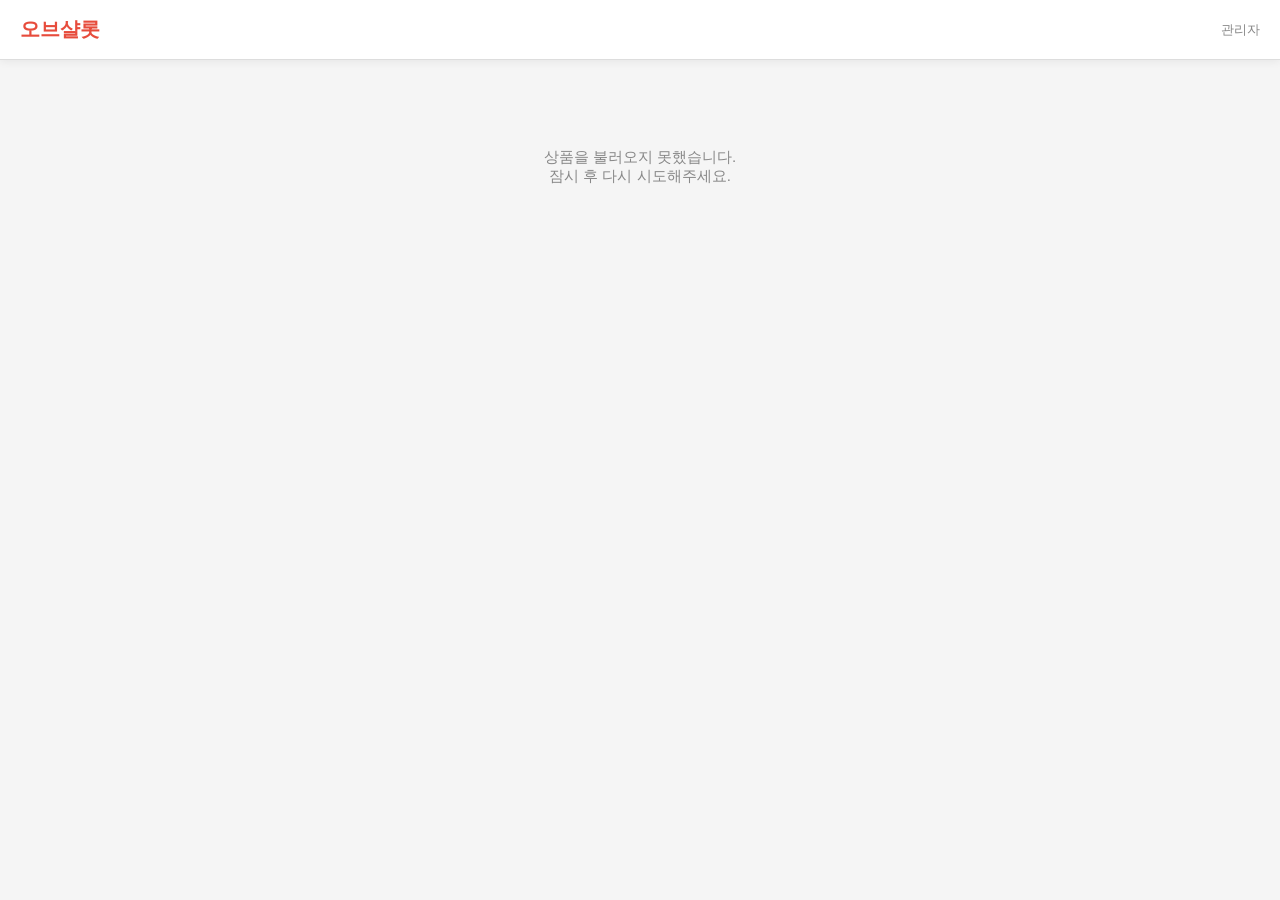
==== product.html @ 6aaa2d6f "first commit" ====
<!DOCTYPE html>
<html lang="ko">
<head>
  <meta charset="UTF-8">
  <meta name="viewport" content="width=device-width, initial-scale=1.0">
  <title>상품 상세</title>
  <link rel="stylesheet" href="css/style.css">
</head>
<body>

<header>
  <h1 id="shop-name">쇼핑몰</h1>
  <a href="index.html">목록으로</a>
</header>

<main>
  <a class="back-btn" href="index.html">← 목록으로</a>
  <div id="content">
    <div class="loading"><div class="spinner"></div><p>불러오는 중...</p></div>
  </div>
</main>

<div id="toast"></div>

<script src="js/config.js"></script>
<script>
document.querySelector('#shop-name').textContent = SHOP_NAME;

const params = new URLSearchParams(location.search);
const productId = params.get('id');

let product = null;

async function loadProduct() {
  if (!productId) { location.href = 'index.html'; return; }
  try {
    const res = await fetch(`${API_URL}?action=getProduct&id=${productId}`);
    const data = await res.json();
    product = data.product;
    renderProduct(product);
  } catch (e) {
    document.getElementById('content').innerHTML = '<div class="empty"><p>상품을 불러오지 못했습니다.</p></div>';
  }
}

function renderProduct(p) {
  const now = new Date();
  const deadline = new Date(p.deadline);
  const closed = deadline < now;
  const opts = typeof p.options === 'string' ? JSON.parse(p.options) : p.options;

  document.title = `${p.title} | ${SHOP_NAME}`;

  const deadlineStr = `${deadline.getFullYear()}.${deadline.getMonth()+1}.${deadline.getDate()} ${deadline.getHours()}:${String(deadline.getMinutes()).padStart(2,'0')} 마감`;

  let optionsHtml = '';

  if (opts.color && opts.colorList?.length) {
    optionsHtml += `
      <div class="form-group">
        <label>색상 <span class="required">*</span></label>
        <div class="chip-group" id="color-chips">
          ${opts.colorList.map(c => `<button type="button" class="chip" data-val="${c}" onclick="selectChip('color',this)">${c}</button>`).join('')}
        </div>
        <input type="hidden" id="sel-color" required>
      </div>`;
  }

  if (opts.size && opts.sizeList?.length) {
    optionsHtml += `
      <div class="form-group">
        <label>사이즈 <span class="required">*</span></label>
        <div class="chip-group" id="size-chips">
          ${opts.sizeList.map(s => `<button type="button" class="chip" data-val="${s}" onclick="selectChip('size',this)">${s}</button>`).join('')}
        </div>
        <input type="hidden" id="sel-size" required>
      </div>`;
  }

  if (opts.shoeSize) {
    optionsHtml += `
      <div class="form-group">
        <label>호수(cm) <span class="required">*</span></label>
        <input type="number" id="sel-shoesize" placeholder="예: 250" min="200" max="320" step="5">
      </div>`;
  }

  if (opts.quantity !== false) {
    optionsHtml += `
      <div class="form-group">
        <label>수량 <span class="required">*</span></label>
        <div class="qty-row">
          <button type="button" class="qty-btn" onclick="changeQty(-1)">−</button>
          <input type="number" id="sel-qty" class="qty-input" value="1" min="1" max="99" readonly>
          <button type="button" class="qty-btn" onclick="changeQty(1)">+</button>
        </div>
      </div>`;
  }

  if (opts.other) {
    optionsHtml += `
      <div class="form-group">
        <label>기타 요청사항</label>
        <textarea id="sel-other" placeholder="추가 요청사항을 입력해주세요"></textarea>
      </div>`;
  }

  const formHtml = closed ? `
    <div class="closed-notice">
      <h3>⏰ 마감된 상품입니다</h3>
      <p>신청 기간이 종료되었습니다.</p>
    </div>` : `
    <form class="form-section" id="order-form" onsubmit="submitOrder(event)">
      <h3>📦 주문 옵션</h3>
      ${optionsHtml}

      <h3 style="margin-top:20px">👤 주문자 정보</h3>
      <div class="form-group">
        <label>이름 <span class="required">*</span></label>
        <input type="text" id="f-name" placeholder="홍길동" required>
      </div>
      <div class="form-group">
        <label>연락처 <span class="required">*</span></label>
        <input type="tel" id="f-phone" placeholder="010-0000-0000" required>
      </div>
      <div class="form-group">
        <label>배송 주소 <span class="required">*</span></label>
        <input type="text" id="f-addr1" placeholder="기본주소 (도로명/지번)" required style="margin-bottom:6px">
        <input type="text" id="f-addr2" placeholder="상세주소 (동/호수)">
      </div>
      <div class="form-group">
        <label>결제 방법 <span class="required">*</span></label>
        <select id="f-payment" required>
          <option value="">선택해주세요</option>
          <option value="카드">카드</option>
          <option value="현금영수증">현금영수증</option>
        </select>
      </div>

      <button type="submit" class="btn btn-primary" id="submit-btn">신청하기</button>
    </form>`;

  document.getElementById('content').innerHTML = `
    <div class="product-detail">
      ${p.image ? `<img src="${p.image}" alt="${p.title}" onerror="this.style.display='none'">` : ''}
      <h2>${p.title}</h2>
      ${p.price ? `<div class="price">${Number(p.price).toLocaleString()}원</div>` : ''}
      ${p.desc ? `<div class="desc">${p.desc.replace(/\n/g,'<br>')}</div>` : ''}
      <div class="deadline-box">⏰ 마감: ${deadlineStr}</div>
      ${formHtml}
    </div>`;
}

function selectChip(type, btn) {
  const group = btn.closest('.chip-group');
  group.querySelectorAll('.chip').forEach(c => c.classList.remove('selected'));
  btn.classList.add('selected');
  document.getElementById(`sel-${type}`).value = btn.dataset.val;
}

function changeQty(delta) {
  const el = document.getElementById('sel-qty');
  const v = Math.max(1, Math.min(99, parseInt(el.value) + delta));
  el.value = v;
}

async function submitOrder(e) {
  e.preventDefault();
  const opts = typeof product.options === 'string' ? JSON.parse(product.options) : product.options;

  // 필수값 검사
  if (opts.color && opts.colorList?.length && !document.getElementById('sel-color').value) {
    return showToast('색상을 선택해주세요'); }
  if (opts.size && opts.sizeList?.length && !document.getElementById('sel-size').value) {
    return showToast('사이즈를 선택해주세요'); }

  const btn = document.getElementById('submit-btn');
  btn.disabled = true;
  btn.textContent = '신청 중...';

  const order = {
    productId: product.id,
    productTitle: product.title,
    color: document.getElementById('sel-color')?.value || '',
    size: document.getElementById('sel-size')?.value || '',
    shoeSize: document.getElementById('sel-shoesize')?.value || '',
    quantity: document.getElementById('sel-qty')?.value || '1',
    other: document.getElementById('sel-other')?.value || '',
    name: document.getElementById('f-name').value,
    phone: document.getElementById('f-phone').value,
    address: (document.getElementById('f-addr1').value + ' ' + (document.getElementById('f-addr2').value || '')).trim(),
    payment: document.getElementById('f-payment').value,
  };

  try {
    const res = await fetch(API_URL, {
      method: 'POST',
      body: JSON.stringify({ action: 'addOrder', order }),
    });
    const data = await res.json();
    if (data.success) {
      document.getElementById('order-form').innerHTML = `
        <div style="text-align:center;padding:30px 0">
          <div style="font-size:48px">✅</div>
          <h3 style="margin:12px 0 8px">신청 완료!</h3>
          <p style="color:#666;font-size:14px">주문이 접수되었습니다.<br>마감 후 연락드리겠습니다.</p>
        </div>`;
    } else {
      throw new Error(data.message);
    }
  } catch (err) {
    showToast('오류가 발생했습니다. 다시 시도해주세요.');
    btn.disabled = false;
    btn.textContent = '신청하기';
  }
}

function showToast(msg) {
  const t = document.getElementById('toast');
  t.textContent = msg;
  t.classList.add('show');
  setTimeout(() => t.classList.remove('show'), 2500);
}

loadProduct();
</script>
</body>
</html>
---- css/style.css ----
:root {
  --primary: #e74c3c;
  --primary-dark: #c0392b;
  --bg: #f5f5f5;
  --white: #fff;
  --gray: #888;
  --border: #ddd;
  --text: #222;
  --radius: 12px;
}

* { box-sizing: border-box; margin: 0; padding: 0; }

body {
  font-family: -apple-system, 'Noto Sans KR', sans-serif;
  background: var(--bg);
  color: var(--text);
  min-height: 100vh;
}

/* HEADER */
header {
  background: var(--white);
  border-bottom: 1px solid var(--border);
  padding: 16px 20px;
  display: flex;
  align-items: center;
  justify-content: space-between;
  position: sticky;
  top: 0;
  z-index: 100;
  box-shadow: 0 2px 8px rgba(0,0,0,.06);
}
header h1 { font-size: 20px; font-weight: 700; color: var(--primary); }
header a { color: var(--gray); font-size: 13px; text-decoration: none; }

/* MAIN LAYOUT */
main { max-width: 720px; margin: 0 auto; padding: 20px 16px 60px; }

/* PRODUCT GRID */
.product-grid {
  display: grid;
  grid-template-columns: repeat(2, 1fr);
  gap: 14px;
}
@media (max-width: 400px) { .product-grid { grid-template-columns: 1fr; } }

.product-card {
  background: var(--white);
  border-radius: var(--radius);
  overflow: hidden;
  box-shadow: 0 2px 8px rgba(0,0,0,.06);
  cursor: pointer;
  transition: transform .15s;
  text-decoration: none;
  color: inherit;
  display: block;
}
.product-card:hover { transform: translateY(-2px); }
.product-card img {
  width: 100%; aspect-ratio: 1/1; object-fit: cover;
  background: #eee;
}
.product-card .card-body { padding: 12px; }
.product-card h3 { font-size: 15px; font-weight: 600; margin-bottom: 6px; }
.product-card .price { color: var(--primary); font-weight: 700; font-size: 15px; }
.product-card .deadline {
  margin-top: 6px; font-size: 12px; color: var(--gray);
  display: flex; align-items: center; gap: 4px;
}
.badge-closed {
  background: #999; color: #fff; font-size: 11px;
  padding: 2px 8px; border-radius: 20px; margin-top: 6px; display: inline-block;
}
.badge-open {
  background: #27ae60; color: #fff; font-size: 11px;
  padding: 2px 8px; border-radius: 20px; margin-top: 6px; display: inline-block;
}

/* PRODUCT DETAIL */
.product-detail img {
  width: 100%; max-height: 400px; object-fit: cover;
  border-radius: var(--radius);
  background: #eee;
}
.product-detail h2 { font-size: 22px; font-weight: 700; margin: 16px 0 6px; }
.product-detail .price { color: var(--primary); font-size: 20px; font-weight: 700; }
.product-detail .desc { color: #555; font-size: 14px; line-height: 1.7; margin: 12px 0; }
.deadline-box {
  background: #fff8f8; border: 1px solid #fcc; border-radius: 8px;
  padding: 10px 14px; font-size: 13px; color: #c0392b; margin-bottom: 20px;
}

/* FORM */
.form-section {
  background: var(--white); border-radius: var(--radius);
  padding: 20px; margin-top: 20px;
  box-shadow: 0 2px 8px rgba(0,0,0,.06);
}
.form-section h3 { font-size: 16px; font-weight: 700; margin-bottom: 16px; padding-bottom: 10px; border-bottom: 1px solid var(--border); }

.form-group { margin-bottom: 16px; }
.form-group label { display: block; font-size: 13px; font-weight: 600; margin-bottom: 6px; color: #444; }
.form-group label .required { color: var(--primary); margin-left: 2px; }
.form-group input,
.form-group select,
.form-group textarea {
  width: 100%; padding: 11px 14px;
  border: 1px solid var(--border); border-radius: 8px;
  font-size: 15px; font-family: inherit;
  transition: border-color .2s;
  -webkit-appearance: none;
}
.form-group input:focus,
.form-group select:focus,
.form-group textarea:focus {
  outline: none; border-color: var(--primary);
}
.form-group textarea { min-height: 70px; resize: vertical; }

.qty-row { display: flex; align-items: center; gap: 12px; }
.qty-btn {
  width: 40px; height: 40px; border-radius: 8px;
  border: 1px solid var(--border); background: #f9f9f9;
  font-size: 20px; cursor: pointer; display: flex; align-items: center; justify-content: center;
  flex-shrink: 0;
}
.qty-input { text-align: center; width: 60px !important; }

/* BUTTONS */
.btn {
  display: block; width: 100%;
  padding: 15px; border: none; border-radius: var(--radius);
  font-size: 16px; font-weight: 700; cursor: pointer;
  font-family: inherit; transition: background .2s;
}
.btn-primary { background: var(--primary); color: #fff; }
.btn-primary:hover { background: var(--primary-dark); }
.btn-primary:disabled { background: #ccc; cursor: not-allowed; }
.btn-outline {
  background: #fff; color: var(--text);
  border: 1px solid var(--border); margin-top: 10px;
}

/* ADMIN */
.admin-login {
  max-width: 360px; margin: 80px auto; background: var(--white);
  border-radius: var(--radius); padding: 32px; box-shadow: 0 4px 20px rgba(0,0,0,.1);
}
.admin-login h2 { text-align: center; margin-bottom: 24px; }

.tab-bar { display: flex; gap: 0; margin-bottom: 24px; border-bottom: 2px solid var(--border); }
.tab-btn {
  flex: 1; padding: 12px; background: none; border: none;
  font-size: 14px; font-weight: 600; cursor: pointer; color: var(--gray);
  border-bottom: 2px solid transparent; margin-bottom: -2px;
}
.tab-btn.active { color: var(--primary); border-bottom-color: var(--primary); }

/* ORDERS TABLE */
.orders-table { width: 100%; border-collapse: collapse; font-size: 13px; }
.orders-table th {
  background: #f9f9f9; padding: 10px 8px;
  border-bottom: 2px solid var(--border); text-align: left; white-space: nowrap;
}
.orders-table td { padding: 10px 8px; border-bottom: 1px solid var(--border); vertical-align: top; }
.orders-table tr:hover td { background: #fafafa; }

.table-scroll { overflow-x: auto; border-radius: var(--radius); }

/* TOAST */
#toast {
  position: fixed; bottom: 30px; left: 50%; transform: translateX(-50%);
  background: #333; color: #fff; padding: 12px 24px; border-radius: 30px;
  font-size: 14px; opacity: 0; transition: opacity .3s; pointer-events: none; z-index: 999;
  white-space: nowrap;
}
#toast.show { opacity: 1; }

/* LOADING */
.loading { text-align: center; padding: 60px 20px; color: var(--gray); }
.spinner {
  width: 36px; height: 36px; border: 3px solid var(--border);
  border-top-color: var(--primary); border-radius: 50%;
  animation: spin .7s linear infinite; margin: 0 auto 16px;
}
@keyframes spin { to { transform: rotate(360deg); } }

.empty { text-align: center; padding: 60px 20px; color: var(--gray); }
.empty p { font-size: 15px; margin-top: 8px; }

.back-btn {
  display: inline-flex; align-items: center; gap: 4px;
  color: var(--gray); font-size: 14px; text-decoration: none;
  margin-bottom: 16px;
}

/* OPTION CHIPS */
.chip-group { display: flex; flex-wrap: wrap; gap: 8px; }
.chip {
  padding: 8px 14px; border: 1px solid var(--border);
  border-radius: 20px; font-size: 14px; cursor: pointer;
  background: #fff; transition: all .15s;
}
.chip.selected { background: var(--primary); color: #fff; border-color: var(--primary); }

/* IMAGE UPLOAD PREVIEW */
.img-preview {
  width: 100%; aspect-ratio: 1/1; object-fit: cover;
  border-radius: var(--radius); margin-top: 8px;
  background: #eee; display: none;
}
.img-preview.show { display: block; }

/* CLOSED OVERLAY */
.closed-notice {
  background: #f8f8f8; border: 1px solid var(--border);
  border-radius: var(--radius); padding: 30px; text-align: center;
  margin-top: 20px;
}
.closed-notice h3 { color: #999; margin-bottom: 8px; }
.closed-notice p { font-size: 13px; color: #bbb; }
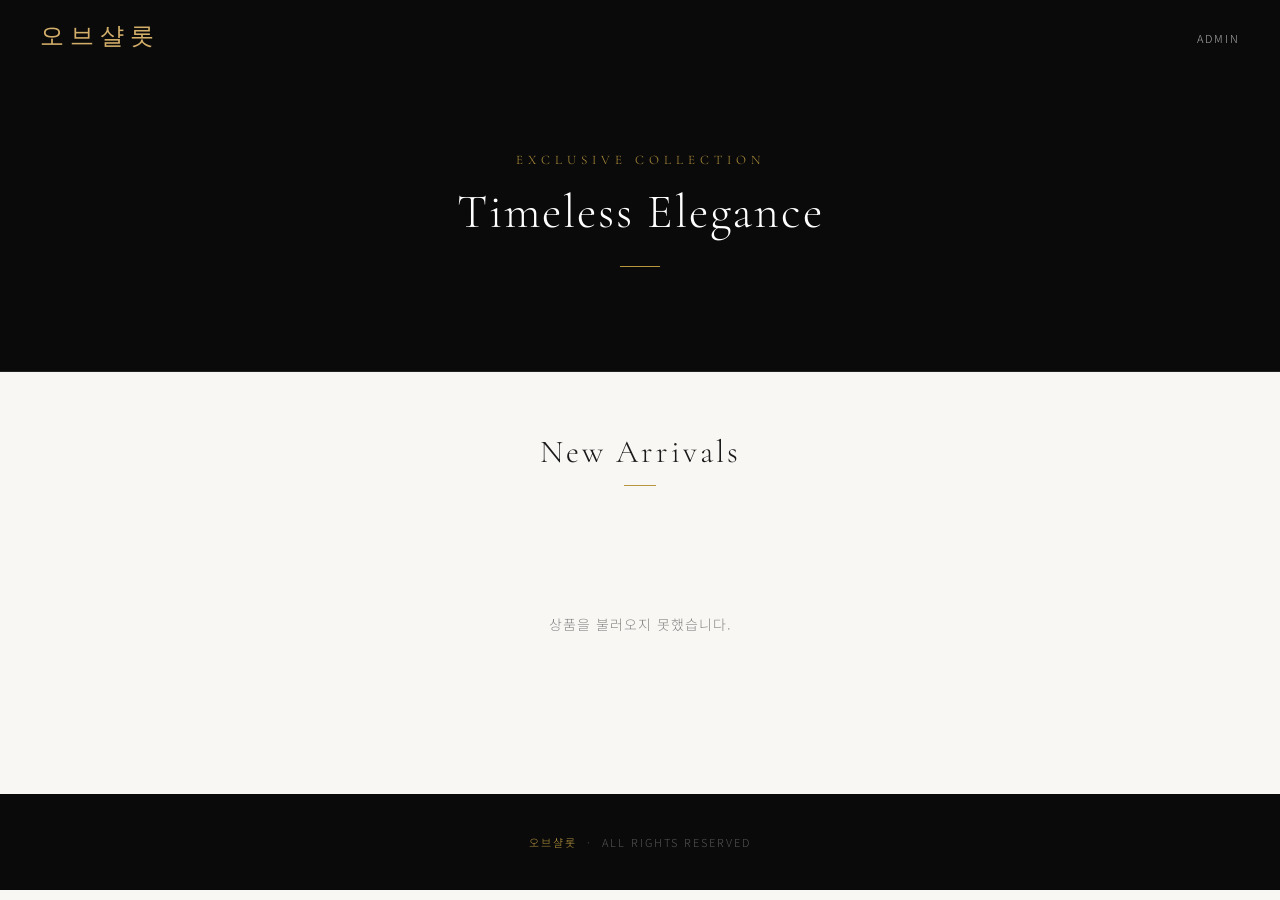
==== commit 54860f93: "디자인업데이트" ====
--- a/product.html
+++ b/product.html
@@ -9,26 +9,32 @@
 <body>
 
 <header>
-  <h1 id="shop-name">쇼핑몰</h1>
-  <a href="index.html">목록으로</a>
+  <a class="header-logo" href="index.html" id="shop-name">OF CHARLOTTE</a>
+  <div class="header-nav">
+    <a href="index.html">COLLECTION</a>
+  </div>
 </header>
 
 <main>
-  <a class="back-btn" href="index.html">← 목록으로</a>
+  <a class="back-btn" href="index.html">← Back</a>
   <div id="content">
-    <div class="loading"><div class="spinner"></div><p>불러오는 중...</p></div>
+    <div class="loading"><div class="spinner"></div><p>Loading...</p></div>
   </div>
 </main>
+
+<footer>
+  <span id="footer-name">OF CHARLOTTE</span> &nbsp;·&nbsp; All rights reserved
+</footer>
 
 <div id="toast"></div>
 
 <script src="js/config.js"></script>
 <script>
 document.querySelector('#shop-name').textContent = SHOP_NAME;
+document.querySelector('#footer-name').textContent = SHOP_NAME;
 
 const params = new URLSearchParams(location.search);
 const productId = params.get('id');
-
 let product = null;
 
 async function loadProduct() {
@@ -58,29 +64,29 @@
   if (opts.color && opts.colorList?.length) {
     optionsHtml += `
       <div class="form-group">
-        <label>색상 <span class="required">*</span></label>
-        <div class="chip-group" id="color-chips">
+        <label>Color <span class="required">*</span></label>
+        <div class="chip-group">
           ${opts.colorList.map(c => `<button type="button" class="chip" data-val="${c}" onclick="selectChip('color',this)">${c}</button>`).join('')}
         </div>
-        <input type="hidden" id="sel-color" required>
+        <input type="hidden" id="sel-color">
       </div>`;
   }
 
   if (opts.size && opts.sizeList?.length) {
     optionsHtml += `
       <div class="form-group">
-        <label>사이즈 <span class="required">*</span></label>
-        <div class="chip-group" id="size-chips">
+        <label>Size <span class="required">*</span></label>
+        <div class="chip-group">
           ${opts.sizeList.map(s => `<button type="button" class="chip" data-val="${s}" onclick="selectChip('size',this)">${s}</button>`).join('')}
         </div>
-        <input type="hidden" id="sel-size" required>
+        <input type="hidden" id="sel-size">
       </div>`;
   }
 
   if (opts.shoeSize) {
     optionsHtml += `
       <div class="form-group">
-        <label>호수(cm) <span class="required">*</span></label>
+        <label>호수 (cm) <span class="required">*</span></label>
         <input type="number" id="sel-shoesize" placeholder="예: 250" min="200" max="320" step="5">
       </div>`;
   }
@@ -107,14 +113,14 @@
 
   const formHtml = closed ? `
     <div class="closed-notice">
-      <h3>⏰ 마감된 상품입니다</h3>
-      <p>신청 기간이 종료되었습니다.</p>
+      <h3>Closed</h3>
+      <p>신청 기간이 종료되었습니다</p>
     </div>` : `
     <form class="form-section" id="order-form" onsubmit="submitOrder(event)">
-      <h3>📦 주문 옵션</h3>
+      <h3>Order Options</h3>
       ${optionsHtml}
-
-      <h3 style="margin-top:20px">👤 주문자 정보</h3>
+      <div class="divider"></div>
+      <h3>Order Information</h3>
       <div class="form-group">
         <label>이름 <span class="required">*</span></label>
         <input type="text" id="f-name" placeholder="홍길동" required>
@@ -125,7 +131,7 @@
       </div>
       <div class="form-group">
         <label>배송 주소 <span class="required">*</span></label>
-        <input type="text" id="f-addr1" placeholder="기본주소 (도로명/지번)" required style="margin-bottom:6px">
+        <input type="text" id="f-addr1" placeholder="기본주소 (도로명/지번)" required style="margin-bottom:8px">
         <input type="text" id="f-addr2" placeholder="상세주소 (동/호수)">
       </div>
       <div class="form-group">
@@ -136,51 +142,53 @@
           <option value="현금영수증">현금영수증</option>
         </select>
       </div>
-
-      <button type="submit" class="btn btn-primary" id="submit-btn">신청하기</button>
+      <div style="margin-top:28px">
+        <button type="submit" class="btn btn-primary" id="submit-btn">신청하기</button>
+      </div>
     </form>`;
 
   document.getElementById('content').innerHTML = `
-    <div class="product-detail">
-      ${p.image ? `<img src="${p.image}" alt="${p.title}" onerror="this.style.display='none'">` : ''}
-      <h2>${p.title}</h2>
-      ${p.price ? `<div class="price">${Number(p.price).toLocaleString()}원</div>` : ''}
-      ${p.desc ? `<div class="desc">${p.desc.replace(/\n/g,'<br>')}</div>` : ''}
-      <div class="deadline-box">⏰ 마감: ${deadlineStr}</div>
-      ${formHtml}
+    <div class="product-detail-wrap">
+      <div class="product-detail-img">
+        ${p.image ? `<img src="${p.image}" alt="${p.title}" onerror="this.style.display='none'">` : '<div style="width:100%;aspect-ratio:3/4;background:#f0ece6;border:1px solid var(--border)"></div>'}
+      </div>
+      <div class="product-detail-info">
+        <div class="brand">${SHOP_NAME}</div>
+        <h2>${p.title}</h2>
+        ${p.price ? `<div class="price">₩ ${Number(p.price).toLocaleString()}</div>` : ''}
+        <div class="divider"></div>
+        ${p.desc ? `<div class="desc">${p.desc.replace(/\n/g,'<br>')}</div>` : ''}
+        <div class="deadline-box">⏰ &nbsp;${deadlineStr}</div>
+        ${formHtml}
+      </div>
     </div>`;
 }
 
 function selectChip(type, btn) {
-  const group = btn.closest('.chip-group');
-  group.querySelectorAll('.chip').forEach(c => c.classList.remove('selected'));
+  btn.closest('.chip-group').querySelectorAll('.chip').forEach(c => c.classList.remove('selected'));
   btn.classList.add('selected');
   document.getElementById(`sel-${type}`).value = btn.dataset.val;
 }
 
 function changeQty(delta) {
   const el = document.getElementById('sel-qty');
-  const v = Math.max(1, Math.min(99, parseInt(el.value) + delta));
-  el.value = v;
+  el.value = Math.max(1, Math.min(99, parseInt(el.value) + delta));
 }
 
 async function submitOrder(e) {
   e.preventDefault();
   const opts = typeof product.options === 'string' ? JSON.parse(product.options) : product.options;
 
-  // 필수값 검사
-  if (opts.color && opts.colorList?.length && !document.getElementById('sel-color').value) {
-    return showToast('색상을 선택해주세요'); }
-  if (opts.size && opts.sizeList?.length && !document.getElementById('sel-size').value) {
-    return showToast('사이즈를 선택해주세요'); }
+  if (opts.color && opts.colorList?.length && !document.getElementById('sel-color').value)
+    return showToast('색상을 선택해주세요');
+  if (opts.size && opts.sizeList?.length && !document.getElementById('sel-size').value)
+    return showToast('사이즈를 선택해주세요');
 
   const btn = document.getElementById('submit-btn');
-  btn.disabled = true;
-  btn.textContent = '신청 중...';
+  btn.disabled = true; btn.textContent = '신청 중...';
 
   const order = {
-    productId: product.id,
-    productTitle: product.title,
+    productId: product.id, productTitle: product.title,
     color: document.getElementById('sel-color')?.value || '',
     size: document.getElementById('sel-size')?.value || '',
     shoeSize: document.getElementById('sel-shoesize')?.value || '',
@@ -193,32 +201,25 @@
   };
 
   try {
-    const res = await fetch(API_URL, {
-      method: 'POST',
-      body: JSON.stringify({ action: 'addOrder', order }),
-    });
+    const res = await fetch(API_URL, { method: 'POST', body: JSON.stringify({ action: 'addOrder', order }) });
     const data = await res.json();
     if (data.success) {
       document.getElementById('order-form').innerHTML = `
-        <div style="text-align:center;padding:30px 0">
-          <div style="font-size:48px">✅</div>
-          <h3 style="margin:12px 0 8px">신청 완료!</h3>
-          <p style="color:#666;font-size:14px">주문이 접수되었습니다.<br>마감 후 연락드리겠습니다.</p>
+        <div style="text-align:center;padding:48px 0">
+          <div style="font-size:40px;margin-bottom:16px">✦</div>
+          <h3 style="font-family:'Cormorant Garamond',serif;font-size:24px;font-weight:300;letter-spacing:3px;margin-bottom:12px">Thank You</h3>
+          <p style="color:var(--gray);font-size:12px;letter-spacing:2px;line-height:2">주문이 접수되었습니다<br>마감 후 연락드리겠습니다</p>
         </div>`;
-    } else {
-      throw new Error(data.message);
-    }
-  } catch (err) {
+    } else throw new Error();
+  } catch {
     showToast('오류가 발생했습니다. 다시 시도해주세요.');
-    btn.disabled = false;
-    btn.textContent = '신청하기';
+    btn.disabled = false; btn.textContent = '신청하기';
   }
 }
 
 function showToast(msg) {
   const t = document.getElementById('toast');
-  t.textContent = msg;
-  t.classList.add('show');
+  t.textContent = msg; t.classList.add('show');
   setTimeout(() => t.classList.remove('show'), 2500);
 }
 
--- a/css/style.css
+++ b/css/style.css
@@ -1,222 +1,401 @@
+@import url('https://fonts.googleapis.com/css2?family=Cormorant+Garamond:ital,wght@0,300;0,400;0,600;1,300;1,400&family=Noto+Sans+KR:wght@300;400;500&display=swap');
+
 :root {
-  --primary: #e74c3c;
-  --primary-dark: #c0392b;
-  --bg: #f5f5f5;
+  --gold: #b8963e;
+  --gold-light: #d4af6a;
+  --gold-pale: #f5ecd7;
+  --black: #0a0a0a;
+  --dark: #1a1a1a;
+  --mid: #3a3a3a;
+  --gray: #888;
+  --light: #f9f7f4;
   --white: #fff;
-  --gray: #888;
-  --border: #ddd;
-  --text: #222;
-  --radius: 12px;
+  --border: #e0d8cc;
+  --radius: 2px;
 }
 
 * { box-sizing: border-box; margin: 0; padding: 0; }
 
 body {
-  font-family: -apple-system, 'Noto Sans KR', sans-serif;
-  background: var(--bg);
-  color: var(--text);
+  font-family: 'Noto Sans KR', sans-serif;
+  background: var(--light);
+  color: var(--dark);
   min-height: 100vh;
-}
-
-/* HEADER */
+  font-weight: 300;
+}
+
+/* ── HEADER ── */
 header {
-  background: var(--white);
-  border-bottom: 1px solid var(--border);
-  padding: 16px 20px;
+  background: var(--black);
+  padding: 0 40px;
   display: flex;
   align-items: center;
   justify-content: space-between;
+  height: 72px;
   position: sticky;
   top: 0;
   z-index: 100;
-  box-shadow: 0 2px 8px rgba(0,0,0,.06);
-}
-header h1 { font-size: 20px; font-weight: 700; color: var(--primary); }
-header a { color: var(--gray); font-size: 13px; text-decoration: none; }
-
-/* MAIN LAYOUT */
-main { max-width: 720px; margin: 0 auto; padding: 20px 16px 60px; }
-
-/* PRODUCT GRID */
+}
+
+.header-logo {
+  font-family: 'Cormorant Garamond', serif;
+  font-size: 24px;
+  font-weight: 400;
+  letter-spacing: 6px;
+  color: var(--gold-light);
+  text-transform: uppercase;
+  text-decoration: none;
+}
+
+.header-nav a {
+  color: #aaa;
+  font-size: 11px;
+  letter-spacing: 2px;
+  text-decoration: none;
+  text-transform: uppercase;
+  transition: color .2s;
+}
+.header-nav a:hover { color: var(--gold-light); }
+
+/* ── HERO BANNER ── */
+.hero {
+  background: var(--black);
+  text-align: center;
+  padding: 80px 20px;
+  border-bottom: 1px solid #222;
+}
+.hero-sub {
+  font-family: 'Cormorant Garamond', serif;
+  font-size: 13px;
+  letter-spacing: 5px;
+  color: var(--gold);
+  text-transform: uppercase;
+  margin-bottom: 16px;
+}
+.hero h2 {
+  font-family: 'Cormorant Garamond', serif;
+  font-size: 48px;
+  font-weight: 300;
+  color: var(--white);
+  letter-spacing: 2px;
+  line-height: 1.2;
+}
+.hero-line {
+  width: 40px; height: 1px;
+  background: var(--gold);
+  margin: 24px auto;
+}
+
+/* ── MAIN ── */
+main { max-width: 1100px; margin: 0 auto; padding: 60px 20px 80px; }
+
+.section-title {
+  text-align: center;
+  margin-bottom: 48px;
+}
+.section-title h2 {
+  font-family: 'Cormorant Garamond', serif;
+  font-size: 32px;
+  font-weight: 300;
+  letter-spacing: 3px;
+  color: var(--dark);
+}
+.section-title .line {
+  width: 32px; height: 1px;
+  background: var(--gold);
+  margin: 14px auto 0;
+}
+
+/* ── PRODUCT GRID ── */
 .product-grid {
   display: grid;
-  grid-template-columns: repeat(2, 1fr);
-  gap: 14px;
-}
-@media (max-width: 400px) { .product-grid { grid-template-columns: 1fr; } }
+  grid-template-columns: repeat(3, 1fr);
+  gap: 28px;
+}
+@media (max-width: 768px) { .product-grid { grid-template-columns: repeat(2, 1fr); gap: 16px; } }
+@media (max-width: 420px) { .product-grid { grid-template-columns: 1fr; } }
 
 .product-card {
   background: var(--white);
-  border-radius: var(--radius);
-  overflow: hidden;
-  box-shadow: 0 2px 8px rgba(0,0,0,.06);
   cursor: pointer;
-  transition: transform .15s;
   text-decoration: none;
   color: inherit;
   display: block;
-}
-.product-card:hover { transform: translateY(-2px); }
+  transition: transform .3s;
+  border: 1px solid var(--border);
+}
+.product-card:hover { transform: translateY(-4px); }
+
+.product-card .card-img {
+  position: relative;
+  overflow: hidden;
+}
 .product-card img {
-  width: 100%; aspect-ratio: 1/1; object-fit: cover;
-  background: #eee;
-}
-.product-card .card-body { padding: 12px; }
-.product-card h3 { font-size: 15px; font-weight: 600; margin-bottom: 6px; }
-.product-card .price { color: var(--primary); font-weight: 700; font-size: 15px; }
+  width: 100%; aspect-ratio: 3/4; object-fit: cover;
+  background: #f0ece6;
+  display: block;
+  transition: transform .5s;
+}
+.product-card:hover img { transform: scale(1.04); }
+
+.card-badge {
+  position: absolute; top: 12px; left: 12px;
+  font-size: 10px; letter-spacing: 2px; text-transform: uppercase;
+  padding: 4px 10px;
+}
+.badge-open { background: var(--black); color: var(--gold-light); }
+.badge-closed { background: #888; color: #fff; }
+
+.product-card .card-body {
+  padding: 20px 16px;
+  border-top: 1px solid var(--border);
+}
+.product-card h3 {
+  font-family: 'Cormorant Garamond', serif;
+  font-size: 18px;
+  font-weight: 400;
+  letter-spacing: 1px;
+  margin-bottom: 8px;
+  color: var(--dark);
+}
+.product-card .price {
+  color: var(--gold);
+  font-size: 14px;
+  font-weight: 400;
+  letter-spacing: 1px;
+}
 .product-card .deadline {
-  margin-top: 6px; font-size: 12px; color: var(--gray);
-  display: flex; align-items: center; gap: 4px;
-}
-.badge-closed {
-  background: #999; color: #fff; font-size: 11px;
-  padding: 2px 8px; border-radius: 20px; margin-top: 6px; display: inline-block;
-}
-.badge-open {
-  background: #27ae60; color: #fff; font-size: 11px;
-  padding: 2px 8px; border-radius: 20px; margin-top: 6px; display: inline-block;
-}
-
-/* PRODUCT DETAIL */
-.product-detail img {
-  width: 100%; max-height: 400px; object-fit: cover;
-  border-radius: var(--radius);
-  background: #eee;
-}
-.product-detail h2 { font-size: 22px; font-weight: 700; margin: 16px 0 6px; }
-.product-detail .price { color: var(--primary); font-size: 20px; font-weight: 700; }
-.product-detail .desc { color: #555; font-size: 14px; line-height: 1.7; margin: 12px 0; }
+  margin-top: 8px;
+  font-size: 11px;
+  color: var(--gray);
+  letter-spacing: 1px;
+}
+
+/* ── PRODUCT DETAIL ── */
+.product-detail-wrap {
+  display: grid;
+  grid-template-columns: 1fr 1fr;
+  gap: 60px;
+  align-items: start;
+}
+@media (max-width: 700px) {
+  .product-detail-wrap { grid-template-columns: 1fr; gap: 32px; }
+}
+
+.product-detail-img img {
+  width: 100%; aspect-ratio: 3/4; object-fit: cover;
+  background: #f0ece6;
+  border: 1px solid var(--border);
+}
+
+.product-detail-info {}
+.product-detail-info .brand {
+  font-size: 11px; letter-spacing: 4px; color: var(--gold);
+  text-transform: uppercase; margin-bottom: 12px;
+}
+.product-detail-info h2 {
+  font-family: 'Cormorant Garamond', serif;
+  font-size: 36px; font-weight: 300; letter-spacing: 2px;
+  line-height: 1.2; margin-bottom: 16px;
+}
+.product-detail-info .price {
+  font-size: 20px; color: var(--gold); letter-spacing: 2px; margin-bottom: 20px;
+}
+.divider { width: 100%; height: 1px; background: var(--border); margin: 20px 0; }
+.product-detail-info .desc {
+  font-size: 13px; line-height: 2; color: var(--mid); margin-bottom: 20px;
+}
 .deadline-box {
-  background: #fff8f8; border: 1px solid #fcc; border-radius: 8px;
-  padding: 10px 14px; font-size: 13px; color: #c0392b; margin-bottom: 20px;
-}
-
-/* FORM */
+  background: #faf8f4; border: 1px solid var(--border);
+  padding: 12px 16px; font-size: 12px; color: var(--mid);
+  letter-spacing: 1px; margin-bottom: 24px;
+}
+
+/* ── FORM ── */
 .form-section {
-  background: var(--white); border-radius: var(--radius);
-  padding: 20px; margin-top: 20px;
-  box-shadow: 0 2px 8px rgba(0,0,0,.06);
-}
-.form-section h3 { font-size: 16px; font-weight: 700; margin-bottom: 16px; padding-bottom: 10px; border-bottom: 1px solid var(--border); }
-
-.form-group { margin-bottom: 16px; }
-.form-group label { display: block; font-size: 13px; font-weight: 600; margin-bottom: 6px; color: #444; }
-.form-group label .required { color: var(--primary); margin-left: 2px; }
+  background: var(--white);
+  border: 1px solid var(--border);
+  padding: 28px;
+  margin-top: 24px;
+}
+.form-section h3 {
+  font-family: 'Cormorant Garamond', serif;
+  font-size: 20px; font-weight: 400; letter-spacing: 2px;
+  margin-bottom: 20px; padding-bottom: 12px;
+  border-bottom: 1px solid var(--border);
+}
+
+.form-group { margin-bottom: 18px; }
+.form-group label {
+  display: block; font-size: 11px; font-weight: 500;
+  letter-spacing: 2px; text-transform: uppercase;
+  margin-bottom: 8px; color: var(--mid);
+}
+.form-group label .required { color: var(--gold); margin-left: 2px; }
 .form-group input,
 .form-group select,
 .form-group textarea {
-  width: 100%; padding: 11px 14px;
-  border: 1px solid var(--border); border-radius: 8px;
-  font-size: 15px; font-family: inherit;
-  transition: border-color .2s;
-  -webkit-appearance: none;
+  width: 100%; padding: 12px 14px;
+  border: 1px solid var(--border); border-radius: 0;
+  font-size: 14px; font-family: 'Noto Sans KR', sans-serif;
+  font-weight: 300; background: var(--white);
+  transition: border-color .2s; -webkit-appearance: none;
+  color: var(--dark);
 }
 .form-group input:focus,
 .form-group select:focus,
 .form-group textarea:focus {
-  outline: none; border-color: var(--primary);
+  outline: none; border-color: var(--gold);
 }
 .form-group textarea { min-height: 70px; resize: vertical; }
 
-.qty-row { display: flex; align-items: center; gap: 12px; }
+/* QTY */
+.qty-row { display: flex; align-items: center; gap: 0; }
 .qty-btn {
-  width: 40px; height: 40px; border-radius: 8px;
-  border: 1px solid var(--border); background: #f9f9f9;
-  font-size: 20px; cursor: pointer; display: flex; align-items: center; justify-content: center;
-  flex-shrink: 0;
-}
-.qty-input { text-align: center; width: 60px !important; }
-
-/* BUTTONS */
+  width: 44px; height: 44px;
+  border: 1px solid var(--border); background: var(--light);
+  font-size: 18px; cursor: pointer;
+  display: flex; align-items: center; justify-content: center;
+  flex-shrink: 0; color: var(--dark);
+}
+.qty-input {
+  text-align: center; width: 60px !important;
+  border-left: none !important; border-right: none !important;
+}
+
+/* CHIPS */
+.chip-group { display: flex; flex-wrap: wrap; gap: 8px; }
+.chip {
+  padding: 8px 16px;
+  border: 1px solid var(--border);
+  font-size: 12px; letter-spacing: 1px;
+  cursor: pointer; background: var(--white);
+  transition: all .2s; font-family: 'Noto Sans KR', sans-serif;
+  color: var(--dark);
+}
+.chip.selected {
+  background: var(--black); color: var(--gold-light);
+  border-color: var(--black);
+}
+
+/* ── BUTTONS ── */
 .btn {
   display: block; width: 100%;
-  padding: 15px; border: none; border-radius: var(--radius);
-  font-size: 16px; font-weight: 700; cursor: pointer;
-  font-family: inherit; transition: background .2s;
-}
-.btn-primary { background: var(--primary); color: #fff; }
-.btn-primary:hover { background: var(--primary-dark); }
-.btn-primary:disabled { background: #ccc; cursor: not-allowed; }
+  padding: 16px; border: none;
+  font-size: 12px; font-weight: 500;
+  letter-spacing: 3px; text-transform: uppercase;
+  cursor: pointer; font-family: 'Noto Sans KR', sans-serif;
+  transition: all .25s;
+}
+.btn-primary {
+  background: var(--black); color: var(--gold-light);
+  border: 1px solid var(--black);
+}
+.btn-primary:hover { background: var(--dark); }
+.btn-primary:disabled { background: #ccc; color: #999; border-color: #ccc; cursor: not-allowed; }
 .btn-outline {
-  background: #fff; color: var(--text);
+  background: var(--white); color: var(--dark);
   border: 1px solid var(--border); margin-top: 10px;
 }
-
-/* ADMIN */
+.btn-outline:hover { border-color: var(--gold); color: var(--gold); }
+
+/* ── ADMIN ── */
 .admin-login {
-  max-width: 360px; margin: 80px auto; background: var(--white);
-  border-radius: var(--radius); padding: 32px; box-shadow: 0 4px 20px rgba(0,0,0,.1);
-}
-.admin-login h2 { text-align: center; margin-bottom: 24px; }
-
-.tab-bar { display: flex; gap: 0; margin-bottom: 24px; border-bottom: 2px solid var(--border); }
+  max-width: 380px; margin: 100px auto;
+  background: var(--white); border: 1px solid var(--border);
+  padding: 48px 40px;
+}
+.admin-login h2 {
+  font-family: 'Cormorant Garamond', serif;
+  font-size: 28px; font-weight: 300; letter-spacing: 3px;
+  text-align: center; margin-bottom: 32px;
+}
+
+.tab-bar {
+  display: flex; gap: 0; margin-bottom: 32px;
+  border-bottom: 1px solid var(--border);
+}
 .tab-btn {
-  flex: 1; padding: 12px; background: none; border: none;
-  font-size: 14px; font-weight: 600; cursor: pointer; color: var(--gray);
-  border-bottom: 2px solid transparent; margin-bottom: -2px;
-}
-.tab-btn.active { color: var(--primary); border-bottom-color: var(--primary); }
-
-/* ORDERS TABLE */
-.orders-table { width: 100%; border-collapse: collapse; font-size: 13px; }
+  flex: 1; padding: 14px;
+  background: none; border: none;
+  font-size: 11px; font-weight: 500; letter-spacing: 2px;
+  text-transform: uppercase; cursor: pointer; color: var(--gray);
+  border-bottom: 2px solid transparent; margin-bottom: -1px;
+  font-family: 'Noto Sans KR', sans-serif;
+  transition: all .2s;
+}
+.tab-btn.active { color: var(--dark); border-bottom-color: var(--gold); }
+
+/* ── ORDERS TABLE ── */
+.orders-table { width: 100%; border-collapse: collapse; font-size: 12px; }
 .orders-table th {
-  background: #f9f9f9; padding: 10px 8px;
-  border-bottom: 2px solid var(--border); text-align: left; white-space: nowrap;
-}
-.orders-table td { padding: 10px 8px; border-bottom: 1px solid var(--border); vertical-align: top; }
-.orders-table tr:hover td { background: #fafafa; }
-
-.table-scroll { overflow-x: auto; border-radius: var(--radius); }
-
-/* TOAST */
+  background: var(--black); color: var(--gold-light);
+  padding: 12px 10px; text-align: left;
+  font-size: 10px; letter-spacing: 2px; text-transform: uppercase;
+  white-space: nowrap; font-weight: 400;
+}
+.orders-table td {
+  padding: 12px 10px; border-bottom: 1px solid var(--border);
+  vertical-align: top; color: var(--mid);
+}
+.orders-table tr:hover td { background: var(--light); }
+.table-scroll { overflow-x: auto; }
+
+/* ── MISC ── */
 #toast {
   position: fixed; bottom: 30px; left: 50%; transform: translateX(-50%);
-  background: #333; color: #fff; padding: 12px 24px; border-radius: 30px;
-  font-size: 14px; opacity: 0; transition: opacity .3s; pointer-events: none; z-index: 999;
-  white-space: nowrap;
+  background: var(--black); color: var(--gold-light);
+  padding: 12px 28px; font-size: 12px; letter-spacing: 2px;
+  opacity: 0; transition: opacity .3s; pointer-events: none;
+  z-index: 999; white-space: nowrap; border: 1px solid var(--gold);
 }
 #toast.show { opacity: 1; }
 
-/* LOADING */
-.loading { text-align: center; padding: 60px 20px; color: var(--gray); }
+.loading { text-align: center; padding: 80px 20px; color: var(--gray); }
 .spinner {
-  width: 36px; height: 36px; border: 3px solid var(--border);
-  border-top-color: var(--primary); border-radius: 50%;
-  animation: spin .7s linear infinite; margin: 0 auto 16px;
+  width: 32px; height: 32px;
+  border: 1px solid var(--border); border-top-color: var(--gold);
+  border-radius: 50%; animation: spin .8s linear infinite; margin: 0 auto 20px;
 }
 @keyframes spin { to { transform: rotate(360deg); } }
 
-.empty { text-align: center; padding: 60px 20px; color: var(--gray); }
-.empty p { font-size: 15px; margin-top: 8px; }
+.empty { text-align: center; padding: 80px 20px; color: var(--gray); }
+.empty p { font-size: 14px; letter-spacing: 1px; }
 
 .back-btn {
-  display: inline-flex; align-items: center; gap: 4px;
-  color: var(--gray); font-size: 14px; text-decoration: none;
-  margin-bottom: 16px;
-}
-
-/* OPTION CHIPS */
-.chip-group { display: flex; flex-wrap: wrap; gap: 8px; }
-.chip {
-  padding: 8px 14px; border: 1px solid var(--border);
-  border-radius: 20px; font-size: 14px; cursor: pointer;
-  background: #fff; transition: all .15s;
-}
-.chip.selected { background: var(--primary); color: #fff; border-color: var(--primary); }
-
-/* IMAGE UPLOAD PREVIEW */
+  display: inline-flex; align-items: center; gap: 8px;
+  color: var(--gray); font-size: 11px; letter-spacing: 2px;
+  text-decoration: none; text-transform: uppercase;
+  margin-bottom: 32px; transition: color .2s;
+}
+.back-btn:hover { color: var(--gold); }
+
 .img-preview {
-  width: 100%; aspect-ratio: 1/1; object-fit: cover;
-  border-radius: var(--radius); margin-top: 8px;
-  background: #eee; display: none;
+  width: 100%; aspect-ratio: 3/4; object-fit: cover;
+  border: 1px solid var(--border); margin-top: 8px;
+  background: #f0ece6; display: none;
 }
 .img-preview.show { display: block; }
 
-/* CLOSED OVERLAY */
 .closed-notice {
-  background: #f8f8f8; border: 1px solid var(--border);
-  border-radius: var(--radius); padding: 30px; text-align: center;
-  margin-top: 20px;
-}
-.closed-notice h3 { color: #999; margin-bottom: 8px; }
-.closed-notice p { font-size: 13px; color: #bbb; }
+  background: var(--light); border: 1px solid var(--border);
+  padding: 40px; text-align: center; margin-top: 24px;
+}
+.closed-notice h3 {
+  font-family: 'Cormorant Garamond', serif;
+  font-size: 22px; font-weight: 300; letter-spacing: 2px;
+  color: var(--gray); margin-bottom: 10px;
+}
+.closed-notice p { font-size: 12px; color: #bbb; letter-spacing: 1px; }
+
+/* ── FOOTER ── */
+footer {
+  background: var(--black);
+  text-align: center;
+  padding: 40px 20px;
+  color: #555;
+  font-size: 11px;
+  letter-spacing: 2px;
+  text-transform: uppercase;
+}
+footer span { color: var(--gold); }
